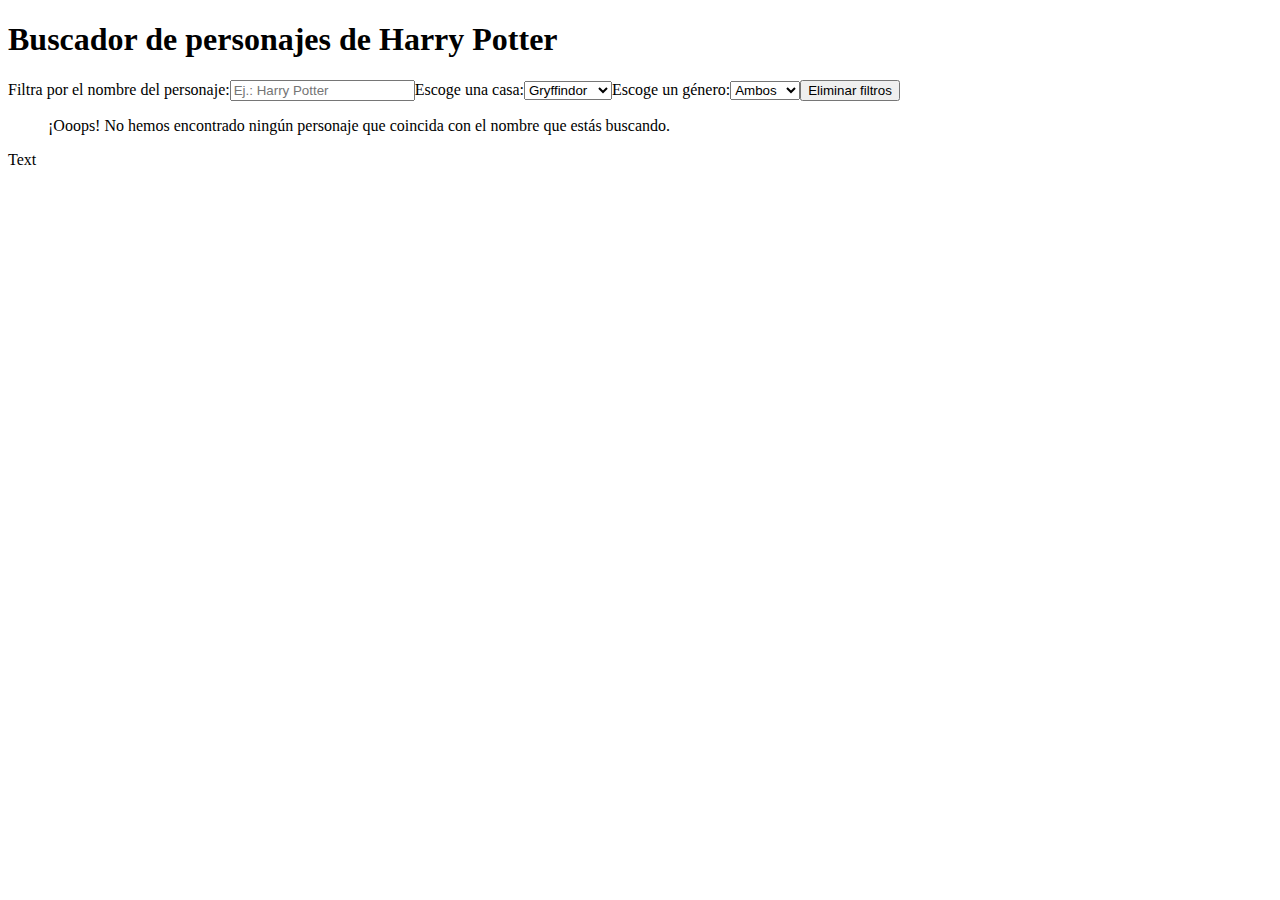
==== docs/index.html @ ee5938a6 "add docs folder" ====
<!doctype html><html lang="es"><head><meta charset="utf-8"/><link rel="icon" href="./favicon.ico"/><meta name="viewport" content="width=device-width,initial-scale=1"/><link rel="stylesheet" href="https://pro.fontawesome.com/releases/v5.10.0/css/all.css" integrity="sha384-AYmEC3Yw5cVb3ZcuHtOA93w35dYTsvhLPVnYs9eStHfGJvOvKxVfELGroGkvsg+p" crossorigin="anonymous"/><title>Buscador de Harry Potter</title><script defer="defer" src="./static/js/main.df36b4ba.js"></script><link href="./static/css/main.31d6cfe0.css" rel="stylesheet"></head><body><noscript>You need to enable JavaScript to run this app.</noscript><div id="root"></div></body></html>
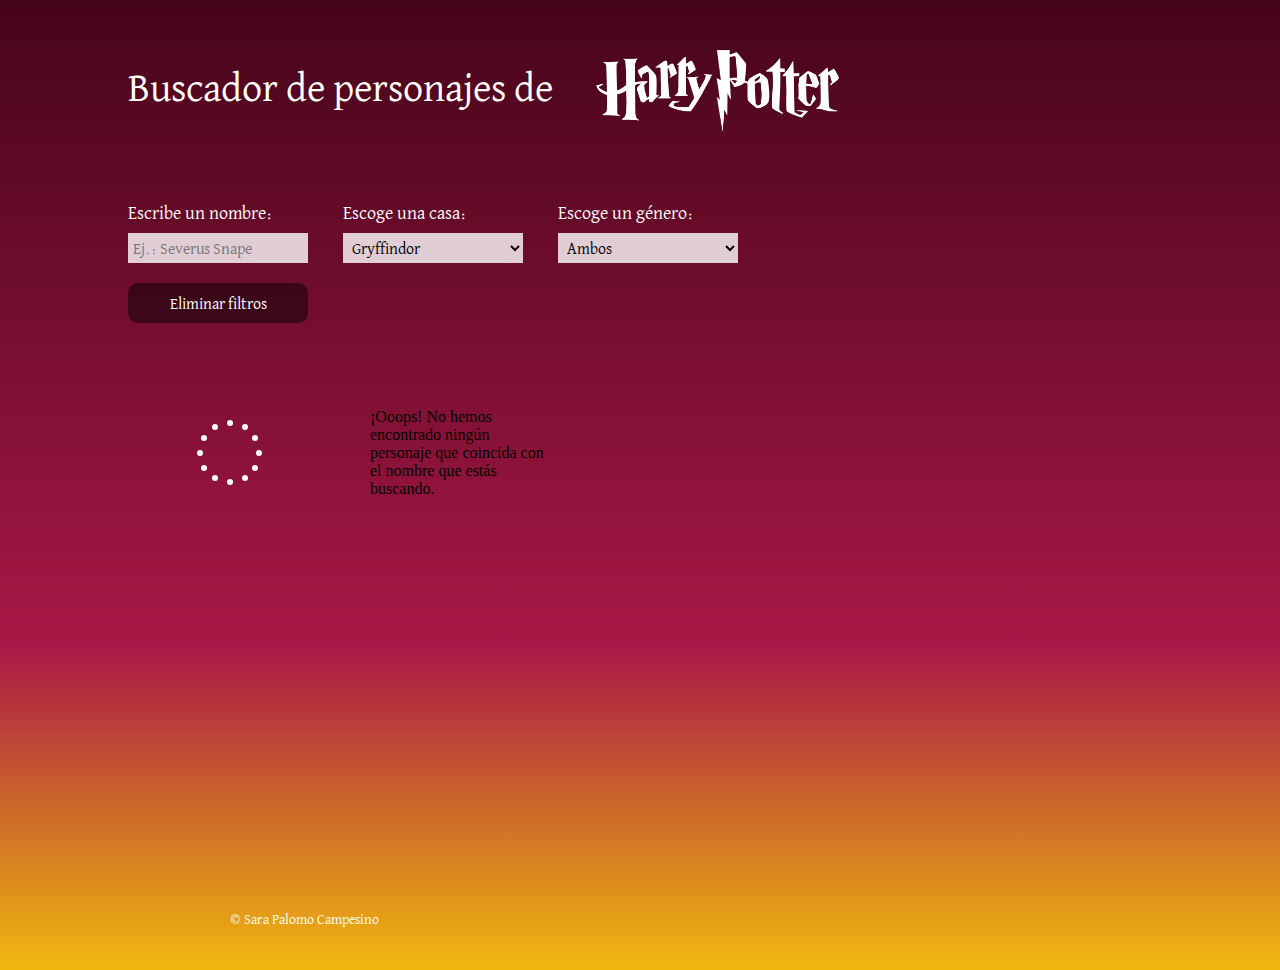
==== commit d795388f: "add docs folder" ====
--- a/docs/index.html
+++ b/docs/index.html
@@ -1 +1 @@
-<!doctype html><html lang="es"><head><meta charset="utf-8"/><link rel="icon" href="./favicon.ico"/><meta name="viewport" content="width=device-width,initial-scale=1"/><link rel="stylesheet" href="https://pro.fontawesome.com/releases/v5.10.0/css/all.css" integrity="sha384-AYmEC3Yw5cVb3ZcuHtOA93w35dYTsvhLPVnYs9eStHfGJvOvKxVfELGroGkvsg+p" crossorigin="anonymous"/><title>Buscador de Harry Potter</title><script defer="defer" src="./static/js/main.df36b4ba.js"></script><link href="./static/css/main.31d6cfe0.css" rel="stylesheet"></head><body><noscript>You need to enable JavaScript to run this app.</noscript><div id="root"></div></body></html>+<!doctype html><html lang="es"><head><meta charset="utf-8"/><link rel="icon" href="./favicon_HP.png"/><meta name="viewport" content="width=device-width,initial-scale=1"/><link rel="stylesheet" href="https://pro.fontawesome.com/releases/v5.10.0/css/all.css" integrity="sha384-AYmEC3Yw5cVb3ZcuHtOA93w35dYTsvhLPVnYs9eStHfGJvOvKxVfELGroGkvsg+p" crossorigin="anonymous"/><link rel="preconnect" href="https://fonts.googleapis.com"><link rel="preconnect" href="https://fonts.gstatic.com" crossorigin><link href="https://fonts.googleapis.com/css2?family=David+Libre:wght@500&display=swap" rel="stylesheet"><title>Buscador de Harry Potter</title><script defer="defer" src="./static/js/main.32c03f8e.js"></script><link href="./static/css/main.bd1ac0d5.css" rel="stylesheet"></head><body class="body"><noscript>You need to enable JavaScript to run this app.</noscript><div id="root"></div></body></html>--- a/docs/static/css/main.bd1ac0d5.css
+++ b/docs/static/css/main.bd1ac0d5.css
@@ -0,0 +1,2 @@
+*{box-sizing:border-box;font-family:unset;font-size:unset;font-weight:unset;list-style:none;margin:0;padding:0;text-decoration:none}.App{min-height:100vh;padding:0 10%}.App__gryffindor{background:linear-gradient(#46051a,#750e2f,#a91846,#f0b80e)}.App__hufflepuff{background:linear-gradient(#805d0e,#f5bc38,#dbc38b,#8a96a6)}.App__ravenclaw{background:linear-gradient(#04314d,#065180,#6795b1,#8a96a6)}.App__slytherin{background:linear-gradient(#113120,#214e35,#197553,#8a96a6)}.main{min-height:calc(100vh - 260px)}.header{align-items:center;display:flex;height:160px;justify-content:center}@media (min-width:768px){.header{display:block}}.header__title{display:none}@media (min-width:768px){.header__title{color:#fff;display:block;font-family:David Libre,serif;font-size:40px;padding-top:70px}}.header__title--logo{-webkit-filter:invert(1);filter:invert(1);margin-top:20px;width:250px}@media (min-width:768px){.header__title--logo{margin-left:15px;position:absolute;-webkit-transform:translate(450px,-110px);transform:translate(450px,-110px)}}.form{display:flex;flex-direction:column;margin:0 0 40px}@media (min-width:768px){.form{align-items:flex-end;flex-direction:row;margin:30px 0}}.form__section{display:flex;flex-direction:column;font-family:David Libre,serif;margin-right:35px}.form__section--label{color:#fff;font-size:18px;margin:15px 0 5px}@media (min-width:768px){.form__section--label{margin-bottom:10px}}.form__section--input{background-color:hsla(0,0%,100%,.8);border:none;cursor:pointer;height:30px;padding:4px 0 0 5px;transition:all .3s ease-in-out;width:280px}.form__section--input:hover{background-color:#fff}@media (min-width:768px){.form__section--input{width:180px}}.form__reset{background-color:rgba(0,0,0,.473);border:none;border-radius:10px;color:#fff;cursor:pointer;font-family:David Libre,serif;margin-top:20px;min-height:40px;padding-top:4px;transition:all .3s ease-in-out;width:180px}.form__reset:hover{box-shadow:0 0 10px hsla(0,0%,100%,.3);-webkit-transform:translateY(-4px);transform:translateY(-4px)}@media (min-width:768px){.form__reset{margin:0;position:absolute;-webkit-transform:translateY(60px);transform:translateY(60px)}.form__reset:hover{-webkit-transform:translateY(56px);transform:translateY(56px)}}.list{align-items:center;display:flex;flex-direction:column;justify-content:center}@media (min-width:768px){.list{display:grid;grid-auto-rows:320px;grid-template-columns:repeat(auto-fill,180px)}}.list__article{align-items:center;border-radius:5px;display:flex;flex-direction:column;font-family:David Libre,serif;margin-bottom:20px;margin-top:20px;text-align:center;width:240px}@media (min-width:768px){.list__article{margin-bottom:0;margin-top:90px;width:167px}}.list__article--img{border-radius:5px 5px 0 0;height:334px;object-fit:cover;object-position:top;width:240px}@media (min-width:768px){.list__article--img{height:232px;width:167px}}.list__article--name{font-size:18px;margin-top:5px}.list__article--species{margin:6px 0 8px}.gryffindor__card{background-color:#46051a;transition:all .3s ease-in-out}.gryffindor__card:hover{box-shadow:0 0 10px hsla(0,0%,100%,.616),0 0 15px 10px rgba(240,184,14,.6)}.gryffindor__card .list__article--name,.gryffindor__card .list__article--species{color:#fff}.hufflepuff__card{background-color:#805d0e;transition:all .3s ease-in-out}.hufflepuff__card:hover{box-shadow:0 0 15px hsla(0,0%,100%,.616),0 0 15px 10px hsla(0,0%,76%,.6)}.hufflepuff__card .list__article--name,.hufflepuff__card .list__article--species{color:#fff}.ravenclaw__card{background-color:#04314d;transition:all .3s ease-in-out}.ravenclaw__card:hover{box-shadow:0 0 15px hsla(0,0%,100%,.616),0 0 15px 10px hsla(0,0%,76%,.6)}.ravenclaw__card .list__article--name,.ravenclaw__card .list__article--species{color:#fff}.slytherin__card{background-color:#113120;transition:all .3s ease-in-out}.slytherin__card:hover{box-shadow:0 0 15px hsla(0,0%,100%,.616),0 0 15px 10px rgba(138,150,166,.6)}.slytherin__card .list__article--name,.slytherin__card .list__article--species{color:#fff}.lds-default{display:inline-block;height:80px;position:relative;width:80px}.lds-default div{-webkit-animation:lds-default 1.2s linear infinite;animation:lds-default 1.2s linear infinite;background:#fff;border-radius:50%;height:6px;position:absolute;width:6px}.lds-default div:first-child{-webkit-animation-delay:0s;animation-delay:0s;left:66px;top:37px}.lds-default div:nth-child(2){-webkit-animation-delay:-.1s;animation-delay:-.1s;left:62px;top:22px}.lds-default div:nth-child(3){-webkit-animation-delay:-.2s;animation-delay:-.2s;left:52px;top:11px}.lds-default div:nth-child(4){-webkit-animation-delay:-.3s;animation-delay:-.3s;left:37px;top:7px}.lds-default div:nth-child(5){-webkit-animation-delay:-.4s;animation-delay:-.4s;left:22px;top:11px}.lds-default div:nth-child(6){-webkit-animation-delay:-.5s;animation-delay:-.5s;left:11px;top:22px}.lds-default div:nth-child(7){-webkit-animation-delay:-.6s;animation-delay:-.6s;left:7px;top:37px}.lds-default div:nth-child(8){-webkit-animation-delay:-.7s;animation-delay:-.7s;left:11px;top:52px}.lds-default div:nth-child(9){-webkit-animation-delay:-.8s;animation-delay:-.8s;left:22px;top:62px}.lds-default div:nth-child(10){-webkit-animation-delay:-.9s;animation-delay:-.9s;left:37px;top:66px}.lds-default div:nth-child(11){-webkit-animation-delay:-1s;animation-delay:-1s;left:52px;top:62px}.lds-default div:nth-child(12){-webkit-animation-delay:-1.1s;animation-delay:-1.1s;left:62px;top:52px}@-webkit-keyframes lds-default{0%,20%,80%,to{-webkit-transform:scale(1);transform:scale(1)}50%{-webkit-transform:scale(1.5);transform:scale(1.5)}}@keyframes lds-default{0%,20%,80%,to{-webkit-transform:scale(1);transform:scale(1)}50%{-webkit-transform:scale(1.5);transform:scale(1.5)}}.footer{color:#fff;display:flex;flex-direction:column;font-family:David Libre,serif;font-size:14px;height:100px;justify-content:flex-start;margin-top:40px;padding:10px 10%;width:100%}@media (min-width:768px){.footer{align-items:center;flex-direction:row}}.footer__small{width:175px}.footer__contact{display:flex;justify-content:space-between;margin-top:20px;width:120px}@media (min-width:768px){.footer__contact{margin:0 0 0 40px}}.footer__contact--github{color:#fff;font-size:25px;transition:all .3s ease-in-out}.footer__contact--github:hover{-webkit-transform:scale(1.2);transform:scale(1.2)}.footer__contact--linkedin{color:#fff;font-size:25px;transition:all .3s ease-in-out}.footer__contact--linkedin:hover{-webkit-transform:scale(1.2);transform:scale(1.2)}.footer__contact--instagram{color:#fff;font-size:25px;transition:all .3s ease-in-out}.footer__contact--instagram:hover{-webkit-transform:scale(1.2);transform:scale(1.2)}.gryffindor_character{background-color:rgba(70,5,26,.3);color:#fff;display:none}@media (min-width:768px){.gryffindor_character{background-image:url(../../static/media/gryffindor_logo.5c4db2d2fff6851a55cb.png);background-position:150% 30%;background-repeat:no-repeat;background-size:50%}}.hufflepuff_character{background-color:rgba(128,93,14,.3);color:#fff;display:none}@media (min-width:768px){.hufflepuff_character{background-image:url(../../static/media/hufflepuff_logo.f6d11a5457195a54f900.png);background-position:155% 30%;background-repeat:no-repeat;background-size:53%}}.ravenclaw_character{background-color:rgba(4,49,77,.3);color:#fff;display:none}@media (min-width:768px){.ravenclaw_character{background-image:url(../../static/media/ravenclaw_logo.9610bcde136dbfa89da6.png);background-position:150% 30%;background-repeat:no-repeat;background-size:50%}}.slytherin_character{background-color:rgba(17,49,32,.3);color:#fff;display:none}@media (min-width:768px){.slytherin_character{background-image:url(../../static/media/slytherin_logo.2f1ae1364423a77ea790.png);background-position:220% 40%;background-repeat:no-repeat;background-size:70%}}.character{border-radius:10px;display:flex;flex-direction:column;font-family:David Libre,serif;margin-bottom:40px;max-width:1000px;padding:20px}@media (min-width:768px){.character{flex-direction:row}}.character__btn{background-color:hsla(0,0%,100%,.4);border:none;border-radius:5px;cursor:pointer;font-family:David Libre,serif;font-size:22px;height:35px;margin:40px 0 20px;padding-top:3px;transition:all .3s ease-in-out;width:200px}.character__btn:hover{background-color:hsla(0,0%,100%,.8);box-shadow:0 0 10px hsla(0,0%,100%,.3);-webkit-transform:translateX(-4px);transform:translateX(-4px)}@media (min-width:768px){.character__btn{margin:20px 0}}.character__img{width:100%}@media (min-width:768px){.character__img{width:300px}}.character__container{align-items:center;display:flex;flex-direction:column;margin:20px 0}@media (min-width:768px){.character__container{align-items:flex-start;display:inherit;margin:50px 0 0 30px}}.character__name{font-size:28px;font-weight:700;margin-bottom:15px}.character__altNames--item{font-size:18px;list-style:circle;margin-left:45px}.character__text{font-size:20px;margin-bottom:5px}.character__icon--alive{color:#ca2d2d;font-size:24px}.character__icon--dead{color:#9460a8;font-size:24px}.character__house{margin-top:15px;width:90px}.not-found{align-items:center;display:flex;flex-direction:column;justify-content:center}.not-found__title{color:#fff;font-family:David Libre,serif;font-size:24px;margin:120px 0 30px;text-align:center}.not-found__img{width:200px}.not-found__link{background-color:hsla(0,0%,100%,.6);border:none;border-radius:50px;cursor:pointer;font-size:20px;margin-top:20px;padding:10px;text-align:center;transition:all .3s ease-in-out;width:300px}.not-found__link:hover{background-color:hsla(0,0%,100%,.8);box-shadow:0 0 10px hsla(0,0%,100%,.3);-webkit-transform:translateY(-4px);transform:translateY(-4px)}
+/*# sourceMappingURL=main.bd1ac0d5.css.map*/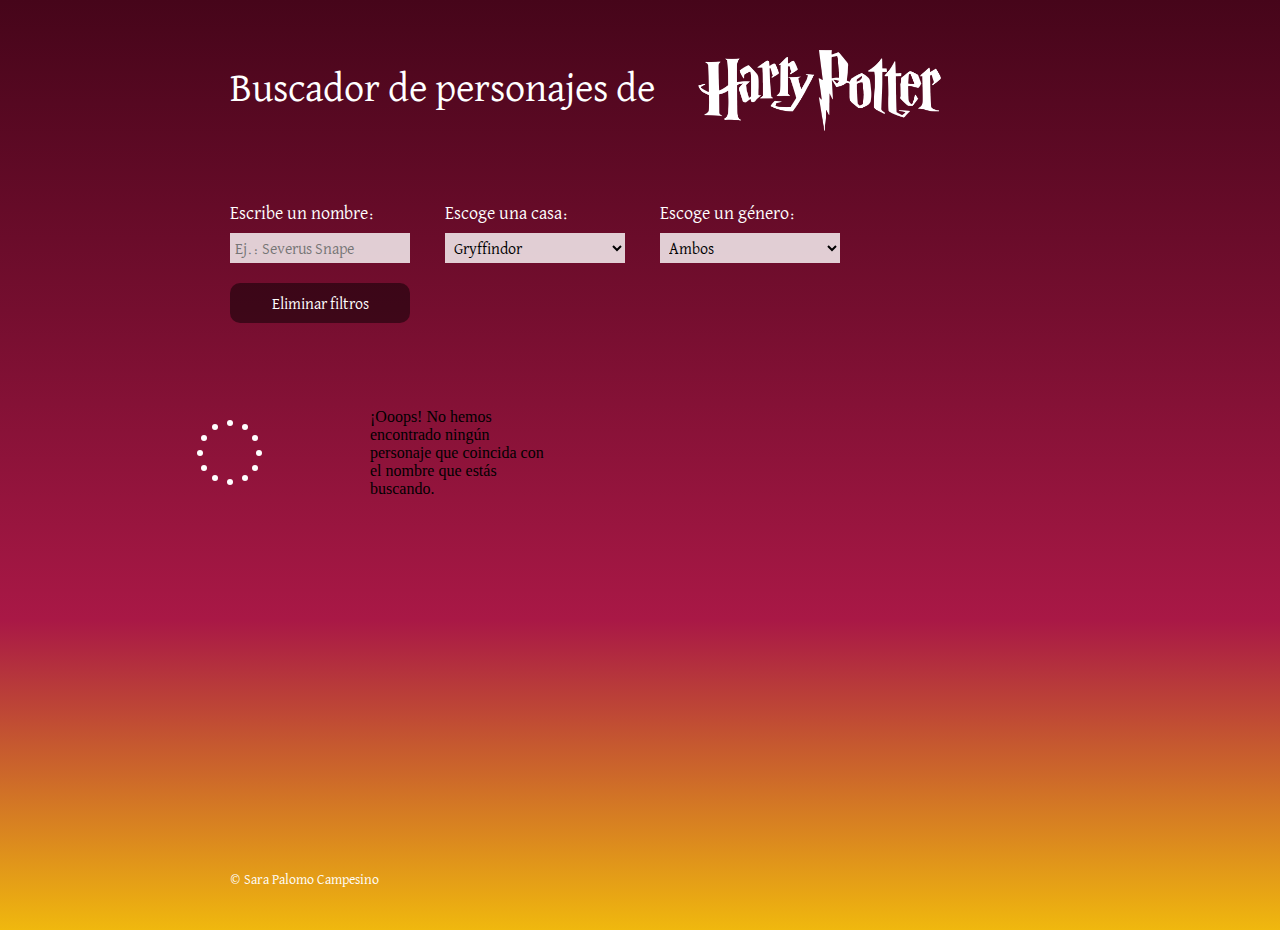
==== commit 11925f86: "add style changes and docs folder" ====
--- a/docs/index.html
+++ b/docs/index.html
@@ -1 +1 @@
-<!doctype html><html lang="es"><head><meta charset="utf-8"/><link rel="icon" href="./favicon_HP.png"/><meta name="viewport" content="width=device-width,initial-scale=1"/><link rel="stylesheet" href="https://pro.fontawesome.com/releases/v5.10.0/css/all.css" integrity="sha384-AYmEC3Yw5cVb3ZcuHtOA93w35dYTsvhLPVnYs9eStHfGJvOvKxVfELGroGkvsg+p" crossorigin="anonymous"/><link rel="preconnect" href="https://fonts.googleapis.com"><link rel="preconnect" href="https://fonts.gstatic.com" crossorigin><link href="https://fonts.googleapis.com/css2?family=David+Libre:wght@500&display=swap" rel="stylesheet"><title>Buscador de Harry Potter</title><script defer="defer" src="./static/js/main.32c03f8e.js"></script><link href="./static/css/main.bd1ac0d5.css" rel="stylesheet"></head><body class="body"><noscript>You need to enable JavaScript to run this app.</noscript><div id="root"></div></body></html>+<!doctype html><html lang="es"><head><meta charset="utf-8"/><link rel="icon" href="./favicon_HP.png"/><meta name="viewport" content="width=device-width,initial-scale=1"/><link rel="stylesheet" href="https://pro.fontawesome.com/releases/v5.10.0/css/all.css" integrity="sha384-AYmEC3Yw5cVb3ZcuHtOA93w35dYTsvhLPVnYs9eStHfGJvOvKxVfELGroGkvsg+p" crossorigin="anonymous"/><link rel="preconnect" href="https://fonts.googleapis.com"><link rel="preconnect" href="https://fonts.gstatic.com" crossorigin><link href="https://fonts.googleapis.com/css2?family=David+Libre:wght@500&display=swap" rel="stylesheet"><title>Buscador de Harry Potter</title><script defer="defer" src="./static/js/main.3c29adb1.js"></script><link href="./static/css/main.8f545181.css" rel="stylesheet"></head><body class="body"><noscript>You need to enable JavaScript to run this app.</noscript><div id="root"></div></body></html>--- a/docs/static/css/main.8f545181.css
+++ b/docs/static/css/main.8f545181.css
@@ -0,0 +1,2 @@
+*{box-sizing:border-box;font-family:unset;font-size:unset;font-weight:unset;list-style:none;margin:0;padding:0;text-decoration:none}.App{min-height:100vh;padding:0 10%}.App__gryffindor{background:linear-gradient(#46051a,#750e2f,#a91846,#f0b80e)}.App__hufflepuff{background:linear-gradient(#805d0e,#f5bc38,#dbc38b,#8a96a6)}.App__ravenclaw{background:linear-gradient(#04314d,#065180,#6795b1,#8a96a6)}.App__slytherin{background:linear-gradient(#113120,#214e35,#197553,#8a96a6)}.main{min-height:calc(100vh - 260px)}.header{align-items:center;display:flex;height:160px;justify-content:center}@media (min-width:768px){.header{display:block;margin-left:10%}}.header__title{display:none}@media (min-width:768px){.header__title{color:#fff;display:block;font-family:David Libre,serif;font-size:40px;padding-top:70px}}.header__title--logo{-webkit-filter:invert(1);filter:invert(1);margin-top:20px;width:250px}@media (min-width:768px){.header__title--logo{margin-left:15px;position:absolute;-webkit-transform:translate(450px,-110px);transform:translate(450px,-110px)}}.form{display:flex;flex-direction:column;margin:0 0 40px}@media (min-width:768px){.form{align-items:flex-end;flex-direction:row;margin:30px 10%}}.form__section{display:flex;flex-direction:column;font-family:David Libre,serif;margin-right:35px}.form__section--label{color:#fff;font-size:18px;margin:15px 0 5px}@media (min-width:768px){.form__section--label{margin-bottom:10px}}.form__section--input{background-color:hsla(0,0%,100%,.8);border:none;cursor:pointer;height:30px;padding:4px 0 0 5px;transition:all .3s ease-in-out;width:280px}.form__section--input:hover{background-color:#fff}@media (min-width:768px){.form__section--input{width:180px}}.form__reset{background-color:rgba(0,0,0,.473);border:none;border-radius:10px;color:#fff;cursor:pointer;font-family:David Libre,serif;margin-top:20px;min-height:40px;padding-top:4px;transition:all .3s ease-in-out;width:180px}.form__reset:hover{box-shadow:0 0 10px hsla(0,0%,100%,.3);-webkit-transform:translateY(-4px);transform:translateY(-4px)}@media (min-width:768px){.form__reset{margin:0;position:absolute;-webkit-transform:translateY(60px);transform:translateY(60px)}.form__reset:hover{-webkit-transform:translateY(56px);transform:translateY(56px)}}.list{align-items:center;display:flex;flex-direction:column;justify-content:center;margin-bottom:40px}@media (min-width:768px){.list{display:grid;grid-auto-rows:320px;grid-template-columns:repeat(auto-fill,180px)}}.list__article{align-items:center;border-radius:5px;display:flex;flex-direction:column;font-family:David Libre,serif;margin-bottom:20px;margin-top:20px;text-align:center;width:240px}@media (min-width:768px){.list__article{margin-bottom:0;margin-top:90px;width:167px}}.list__article--img{border-radius:5px 5px 0 0;height:334px;object-fit:cover;object-position:top;width:240px}@media (min-width:768px){.list__article--img{height:232px;width:167px}}.list__article--name{font-size:18px;margin-top:5px}.list__article--species{margin:6px 0 8px}.gryffindor__card{background-color:#46051a;transition:all .3s ease-in-out}.gryffindor__card:hover{box-shadow:0 0 10px hsla(0,0%,100%,.616),0 0 15px 10px rgba(240,184,14,.6)}.gryffindor__card .list__article--name,.gryffindor__card .list__article--species{color:#fff}.hufflepuff__card{background-color:#805d0e;transition:all .3s ease-in-out}.hufflepuff__card:hover{box-shadow:0 0 15px hsla(0,0%,100%,.616),0 0 15px 10px hsla(0,0%,76%,.6)}.hufflepuff__card .list__article--name,.hufflepuff__card .list__article--species{color:#fff}.ravenclaw__card{background-color:#04314d;transition:all .3s ease-in-out}.ravenclaw__card:hover{box-shadow:0 0 15px hsla(0,0%,100%,.616),0 0 15px 10px hsla(0,0%,76%,.6)}.ravenclaw__card .list__article--name,.ravenclaw__card .list__article--species{color:#fff}.slytherin__card{background-color:#113120;transition:all .3s ease-in-out}.slytherin__card:hover{box-shadow:0 0 15px hsla(0,0%,100%,.616),0 0 15px 10px rgba(138,150,166,.6)}.slytherin__card .list__article--name,.slytherin__card .list__article--species{color:#fff}.lds-default{display:inline-block;height:80px;position:relative;width:80px}.lds-default div{-webkit-animation:lds-default 1.2s linear infinite;animation:lds-default 1.2s linear infinite;background:#fff;border-radius:50%;height:6px;position:absolute;width:6px}.lds-default div:first-child{-webkit-animation-delay:0s;animation-delay:0s;left:66px;top:37px}.lds-default div:nth-child(2){-webkit-animation-delay:-.1s;animation-delay:-.1s;left:62px;top:22px}.lds-default div:nth-child(3){-webkit-animation-delay:-.2s;animation-delay:-.2s;left:52px;top:11px}.lds-default div:nth-child(4){-webkit-animation-delay:-.3s;animation-delay:-.3s;left:37px;top:7px}.lds-default div:nth-child(5){-webkit-animation-delay:-.4s;animation-delay:-.4s;left:22px;top:11px}.lds-default div:nth-child(6){-webkit-animation-delay:-.5s;animation-delay:-.5s;left:11px;top:22px}.lds-default div:nth-child(7){-webkit-animation-delay:-.6s;animation-delay:-.6s;left:7px;top:37px}.lds-default div:nth-child(8){-webkit-animation-delay:-.7s;animation-delay:-.7s;left:11px;top:52px}.lds-default div:nth-child(9){-webkit-animation-delay:-.8s;animation-delay:-.8s;left:22px;top:62px}.lds-default div:nth-child(10){-webkit-animation-delay:-.9s;animation-delay:-.9s;left:37px;top:66px}.lds-default div:nth-child(11){-webkit-animation-delay:-1s;animation-delay:-1s;left:52px;top:62px}.lds-default div:nth-child(12){-webkit-animation-delay:-1.1s;animation-delay:-1.1s;left:62px;top:52px}@-webkit-keyframes lds-default{0%,20%,80%,to{-webkit-transform:scale(1);transform:scale(1)}50%{-webkit-transform:scale(1.5);transform:scale(1.5)}}@keyframes lds-default{0%,20%,80%,to{-webkit-transform:scale(1);transform:scale(1)}50%{-webkit-transform:scale(1.5);transform:scale(1.5)}}.footer{color:#fff;display:flex;flex-direction:column;font-family:David Libre,serif;font-size:14px;height:100px;justify-content:flex-start;margin-top:40px;padding:10px 10%;width:100%}@media (min-width:768px){.footer{align-items:center;flex-direction:row;margin-top:0}}.footer__small{width:175px}.footer__contact{display:flex;justify-content:space-between;margin-top:20px;width:120px}@media (min-width:768px){.footer__contact{margin:0 0 0 40px}}.footer__contact--github{color:#fff;font-size:25px;transition:all .3s ease-in-out}.footer__contact--github:hover{-webkit-transform:scale(1.2);transform:scale(1.2)}.footer__contact--linkedin{color:#fff;font-size:25px;transition:all .3s ease-in-out}.footer__contact--linkedin:hover{-webkit-transform:scale(1.2);transform:scale(1.2)}.footer__contact--instagram{color:#fff;font-size:25px;transition:all .3s ease-in-out}.footer__contact--instagram:hover{-webkit-transform:scale(1.2);transform:scale(1.2)}.gryffindor_character{background-color:rgba(70,5,26,.3);color:#fff;display:none}@media (min-width:768px){.gryffindor_character{background-image:url(../../static/media/gryffindor_logo.5c4db2d2fff6851a55cb.png);background-position:150% 30%;background-repeat:no-repeat;background-size:50%}}.hufflepuff_character{background-color:rgba(128,93,14,.3);color:#fff;display:none}@media (min-width:768px){.hufflepuff_character{background-image:url(../../static/media/hufflepuff_logo.f6d11a5457195a54f900.png);background-position:155% 30%;background-repeat:no-repeat;background-size:53%}}.ravenclaw_character{background-color:rgba(4,49,77,.3);color:#fff;display:none}@media (min-width:768px){.ravenclaw_character{background-image:url(../../static/media/ravenclaw_logo.9610bcde136dbfa89da6.png);background-position:150% 30%;background-repeat:no-repeat;background-size:50%}}.slytherin_character{background-color:rgba(17,49,32,.3);color:#fff;display:none}@media (min-width:768px){.slytherin_character{background-image:url(../../static/media/slytherin_logo.2f1ae1364423a77ea790.png);background-position:220% 40%;background-repeat:no-repeat;background-size:70%}}.character{border-radius:10px;display:flex;flex-direction:column;font-family:David Libre,serif;margin-bottom:40px;max-width:850px;padding:20px}@media (min-width:768px){.character{flex-direction:row;margin-left:10%}}.character__btn{background-color:hsla(0,0%,100%,.4);border:none;border-radius:5px;cursor:pointer;font-family:David Libre,serif;font-size:22px;height:35px;margin:40px 0 20px;padding-top:3px;transition:all .3s ease-in-out;width:200px}.character__btn:hover{background-color:hsla(0,0%,100%,.8);box-shadow:0 0 10px hsla(0,0%,100%,.3);-webkit-transform:translateX(-4px);transform:translateX(-4px)}@media (min-width:768px){.character__btn{margin:20px 0 20px 10%}}.character__img{max-height:300px;object-fit:cover;object-position:top;width:100%}@media (min-width:768px){.character__img{max-height:500px;width:300px}}.character__container{align-items:center;display:flex;flex-direction:column;margin:20px 0}@media (min-width:768px){.character__container{align-items:flex-start;display:inherit;margin:50px 0 0 30px}}.character__name{font-size:28px;font-weight:700;margin-bottom:15px}.character__altNames--item{font-size:18px;list-style:circle;margin-left:45px}.character__text{font-size:20px;margin-bottom:5px}.character__icon--alive{color:#ca2d2d;font-size:24px}.character__icon--dead{color:#9460a8;font-size:24px}.character__house{margin-top:15px;width:65px}@media (min-width:768px){.character__house{width:90px}}.not-found{align-items:center;display:flex;flex-direction:column;justify-content:center}.not-found__title{color:#fff;font-family:David Libre,serif;font-size:24px;margin:120px 0 30px;text-align:center}.not-found__img{width:200px}.not-found__link{background-color:hsla(0,0%,100%,.6);border:none;border-radius:50px;cursor:pointer;font-size:20px;margin-top:20px;padding:10px;text-align:center;transition:all .3s ease-in-out;width:300px}.not-found__link:hover{background-color:hsla(0,0%,100%,.8);box-shadow:0 0 10px hsla(0,0%,100%,.3);-webkit-transform:translateY(-4px);transform:translateY(-4px)}
+/*# sourceMappingURL=main.8f545181.css.map*/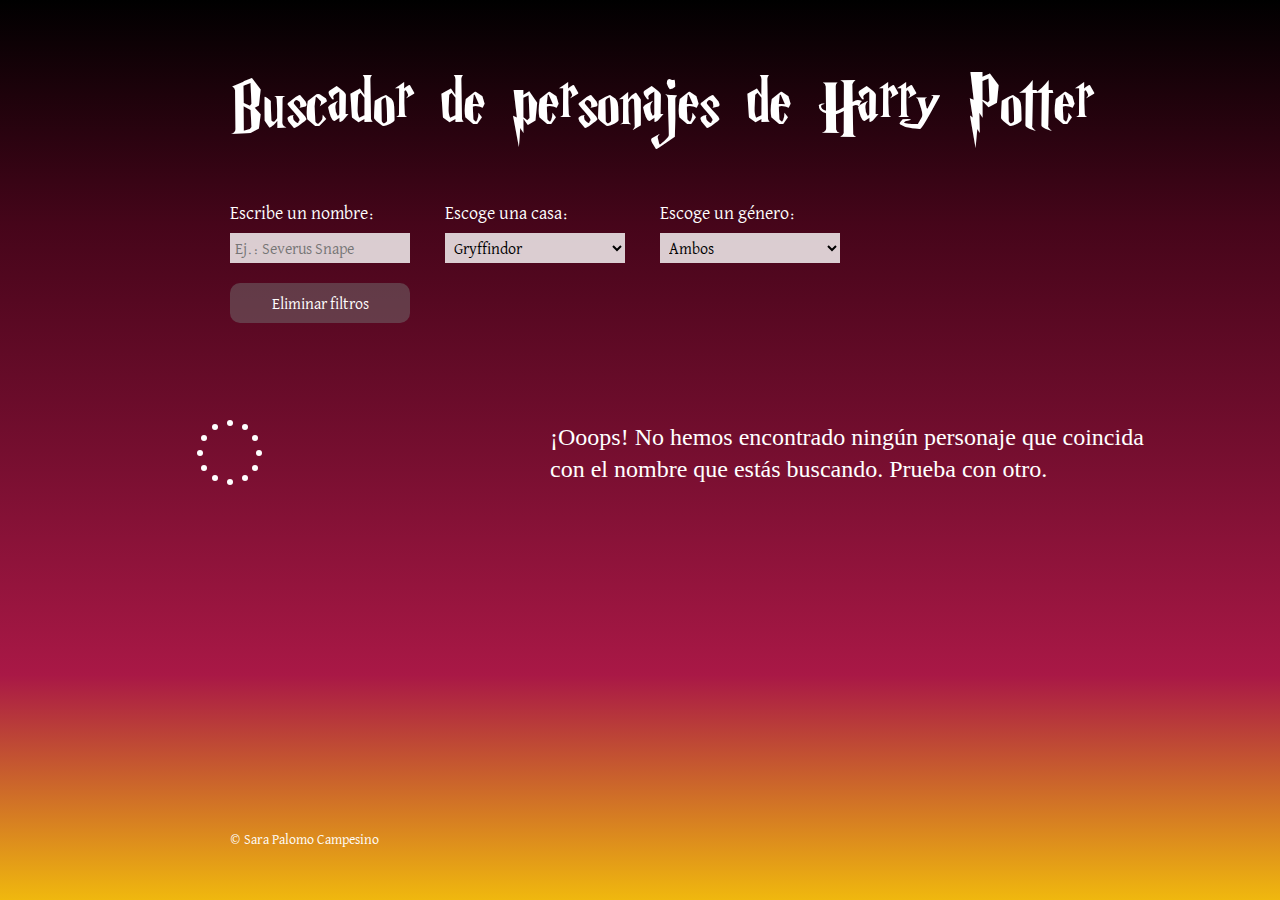
==== commit 057a467f: "add final exercise" ====
--- a/docs/index.html
+++ b/docs/index.html
@@ -1 +1 @@
-<!doctype html><html lang="es"><head><meta charset="utf-8"/><link rel="icon" href="./favicon_HP.png"/><meta name="viewport" content="width=device-width,initial-scale=1"/><link rel="stylesheet" href="https://pro.fontawesome.com/releases/v5.10.0/css/all.css" integrity="sha384-AYmEC3Yw5cVb3ZcuHtOA93w35dYTsvhLPVnYs9eStHfGJvOvKxVfELGroGkvsg+p" crossorigin="anonymous"/><link rel="preconnect" href="https://fonts.googleapis.com"><link rel="preconnect" href="https://fonts.gstatic.com" crossorigin><link href="https://fonts.googleapis.com/css2?family=David+Libre:wght@500&display=swap" rel="stylesheet"><title>Buscador de Harry Potter</title><script defer="defer" src="./static/js/main.3c29adb1.js"></script><link href="./static/css/main.8f545181.css" rel="stylesheet"></head><body class="body"><noscript>You need to enable JavaScript to run this app.</noscript><div id="root"></div></body></html>+<!doctype html><html lang="es"><head><meta charset="utf-8"/><link rel="icon" href="./favicon_HP.png"/><meta name="viewport" content="width=device-width,initial-scale=1"/><link rel="stylesheet" href="https://pro.fontawesome.com/releases/v5.10.0/css/all.css" integrity="sha384-AYmEC3Yw5cVb3ZcuHtOA93w35dYTsvhLPVnYs9eStHfGJvOvKxVfELGroGkvsg+p" crossorigin="anonymous"/><link rel="preconnect" href="https://fonts.googleapis.com"><link rel="preconnect" href="https://fonts.gstatic.com" crossorigin><link href="https://fonts.googleapis.com/css2?family=David+Libre:wght@500&display=swap" rel="stylesheet"><title>Buscador de Harry Potter</title><script defer="defer" src="./static/js/main.93d758cd.js"></script><link href="./static/css/main.4db58143.css" rel="stylesheet"></head><body class="body"><noscript>You need to enable JavaScript to run this app.</noscript><div id="root"></div></body></html>--- a/docs/static/css/main.4db58143.css
+++ b/docs/static/css/main.4db58143.css
@@ -0,0 +1,2 @@
+*{box-sizing:border-box;font-family:unset;font-size:unset;font-weight:unset;list-style:none;margin:0;padding:0;text-decoration:none}.App{min-height:100vh;padding:0 10%}.App__gryffindor{background:linear-gradient(#000,#46051a,#750e2f,#a91846,#f0b80e)}.App__hufflepuff{background:linear-gradient(#000,#805d0e,#f5bc38,#dbc38b,#8a96a6)}.App__ravenclaw{background:linear-gradient(#000,#04314d,#065180,#6795b1,#8a96a6)}.App__slytherin{background:linear-gradient(#000,#113120,#214e35,#197553,#8a96a6)}.main{min-height:calc(100vh - 300px)}@font-face{font-family:HARRYP__\.TTF;src:url(../../static/media/HARRYP__.a65869c0c1a4b3d4fcfc.TTF) format("truetype")}.header{align-items:center;display:flex;height:160px;justify-content:center}@media (min-width:768px){.header{display:block;margin-left:10%}}.header__title{color:#fff;font-family:HARRYP__\.TTF,serif;font-size:78px;padding-top:30px}@media (min-width:1200px){.header__title{font-size:78px;padding-top:70px}}.header__title--hiddenMob{display:none}@media (min-width:768px){.header__title--hiddenMob{display:inline-block}}.form{display:flex;flex-direction:column;margin:0 0 40px}@media (min-width:768px){.form{align-items:flex-end;flex-direction:row;margin:60px 10%}}@media (min-width:1200px){.form{margin:30px 10%}}.form__section{display:flex;flex-direction:column;font-family:David Libre,serif;margin-right:35px}.form__section--label{color:#fff;font-size:18px;margin:15px 0 5px}@media (min-width:768px){.form__section--label{margin-bottom:10px}}.form__section--input{background-color:hsla(0,0%,100%,.8);border:none;cursor:pointer;height:30px;padding:4px 0 0 5px;transition:all .3s ease-in-out;width:280px}.form__section--input:hover{background-color:#fff}@media (min-width:768px){.form__section--input{width:180px}}.form__reset{background-color:hsla(0,0%,45%,.473);border:none;border-radius:10px;color:#fff;cursor:pointer;font-family:David Libre,serif;margin-top:20px;min-height:40px;padding-top:4px;transition:all .3s ease-in-out;width:180px}.form__reset:hover{background-color:hsla(0,0%,100%,.4);box-shadow:0 0 10px hsla(0,0%,100%,.3);-webkit-transform:translateY(-4px);transform:translateY(-4px)}@media (min-width:768px){.form__reset{margin:0;position:absolute;-webkit-transform:translateY(60px);transform:translateY(60px)}.form__reset:hover{-webkit-transform:translateY(56px);transform:translateY(56px)}}.list{align-items:center;display:flex;flex-direction:column;justify-content:center;margin-bottom:40px}@media (min-width:768px){.list{display:grid;grid-auto-rows:320px;grid-template-columns:repeat(auto-fill,180px)}}.list__article{align-items:center;border-radius:5px;display:flex;flex-direction:column;font-family:David Libre,serif;margin-bottom:20px;margin-top:20px;text-align:center;width:240px}@media (min-width:768px){.list__article{margin-bottom:0;margin-top:90px;width:167px}}.list__article--img{border-radius:5px 5px 0 0;height:334px;object-fit:cover;object-position:top;width:240px}@media (min-width:768px){.list__article--img{height:232px;width:167px}}.list__article--name{font-size:18px;margin-top:5px}.list__article--species{margin:6px 0 8px}.list__article--not-found{color:#fff;font-size:24px;line-height:32px;min-width:200px}@media (min-width:768px){.list__article--not-found{margin-left:100%;min-width:600px}}.gryffindor__card{background-color:#46051a;transition:all .3s ease-in-out}.gryffindor__card:hover{box-shadow:0 0 10px hsla(0,0%,100%,.616),0 0 15px 10px rgba(240,184,14,.6)}.gryffindor__card .list__article--name,.gryffindor__card .list__article--species{color:#fff}.hufflepuff__card{background-color:#805d0e;transition:all .3s ease-in-out}.hufflepuff__card:hover{box-shadow:0 0 15px hsla(0,0%,100%,.616),0 0 15px 10px hsla(0,0%,76%,.6)}.hufflepuff__card .list__article--name,.hufflepuff__card .list__article--species{color:#fff}.ravenclaw__card{background-color:#04314d;transition:all .3s ease-in-out}.ravenclaw__card:hover{box-shadow:0 0 15px hsla(0,0%,100%,.616),0 0 15px 10px hsla(0,0%,76%,.6)}.ravenclaw__card .list__article--name,.ravenclaw__card .list__article--species{color:#fff}.slytherin__card{background-color:#113120;transition:all .3s ease-in-out}.slytherin__card:hover{box-shadow:0 0 15px hsla(0,0%,100%,.616),0 0 15px 10px rgba(138,150,166,.6)}.slytherin__card .list__article--name,.slytherin__card .list__article--species{color:#fff}.lds-default{display:inline-block;height:80px;position:relative;width:80px}.lds-default div{-webkit-animation:lds-default 1.2s linear infinite;animation:lds-default 1.2s linear infinite;background:#fff;border-radius:50%;height:6px;position:absolute;width:6px}.lds-default div:first-child{-webkit-animation-delay:0s;animation-delay:0s;left:66px;top:37px}.lds-default div:nth-child(2){-webkit-animation-delay:-.1s;animation-delay:-.1s;left:62px;top:22px}.lds-default div:nth-child(3){-webkit-animation-delay:-.2s;animation-delay:-.2s;left:52px;top:11px}.lds-default div:nth-child(4){-webkit-animation-delay:-.3s;animation-delay:-.3s;left:37px;top:7px}.lds-default div:nth-child(5){-webkit-animation-delay:-.4s;animation-delay:-.4s;left:22px;top:11px}.lds-default div:nth-child(6){-webkit-animation-delay:-.5s;animation-delay:-.5s;left:11px;top:22px}.lds-default div:nth-child(7){-webkit-animation-delay:-.6s;animation-delay:-.6s;left:7px;top:37px}.lds-default div:nth-child(8){-webkit-animation-delay:-.7s;animation-delay:-.7s;left:11px;top:52px}.lds-default div:nth-child(9){-webkit-animation-delay:-.8s;animation-delay:-.8s;left:22px;top:62px}.lds-default div:nth-child(10){-webkit-animation-delay:-.9s;animation-delay:-.9s;left:37px;top:66px}.lds-default div:nth-child(11){-webkit-animation-delay:-1s;animation-delay:-1s;left:52px;top:62px}.lds-default div:nth-child(12){-webkit-animation-delay:-1.1s;animation-delay:-1.1s;left:62px;top:52px}@-webkit-keyframes lds-default{0%,20%,80%,to{-webkit-transform:scale(1);transform:scale(1)}50%{-webkit-transform:scale(1.5);transform:scale(1.5)}}@keyframes lds-default{0%,20%,80%,to{-webkit-transform:scale(1);transform:scale(1)}50%{-webkit-transform:scale(1.5);transform:scale(1.5)}}.footer{color:#fff;display:flex;flex-direction:column;font-family:David Libre,serif;font-size:14px;height:100px;justify-content:flex-start;margin-top:40px;padding:10px 10%;width:100%}@media (min-width:768px){.footer{align-items:center;flex-direction:row;margin-top:0}}.footer__small{width:175px}.footer__contact{display:flex;justify-content:space-between;margin-top:20px;width:120px}@media (min-width:768px){.footer__contact{margin:0 0 0 40px}}.footer__contact--github{color:#fff;font-size:25px;transition:all .3s ease-in-out}.footer__contact--github:hover{-webkit-transform:scale(1.2);transform:scale(1.2)}.footer__contact--linkedin{color:#fff;font-size:25px;transition:all .3s ease-in-out}.footer__contact--linkedin:hover{-webkit-transform:scale(1.2);transform:scale(1.2)}.footer__contact--instagram{color:#fff;font-size:25px;transition:all .3s ease-in-out}.footer__contact--instagram:hover{-webkit-transform:scale(1.2);transform:scale(1.2)}.gryffindor_character{background-color:rgba(70,5,26,.3);box-shadow:0 0 15px rgba(240,184,14,.6);color:#fff;display:none}@media (min-width:768px){.gryffindor_character{background-image:url(../../static/media/gryffindor_logo.5c4db2d2fff6851a55cb.png);background-position:150% 30%;background-repeat:no-repeat;background-size:50%}}.hufflepuff_character{background-color:rgba(128,93,14,.3);box-shadow:0 0 15px hsla(0,0%,100%,.616);color:#fff;display:none}@media (min-width:768px){.hufflepuff_character{background-image:url(../../static/media/hufflepuff_logo.f6d11a5457195a54f900.png);background-position:155% 30%;background-repeat:no-repeat;background-size:53%}}.ravenclaw_character{background-color:rgba(4,49,77,.3);box-shadow:0 0 15px hsla(0,0%,100%,.616);color:#fff;display:none}@media (min-width:768px){.ravenclaw_character{background-image:url(../../static/media/ravenclaw_logo.9610bcde136dbfa89da6.png);background-position:150% 30%;background-repeat:no-repeat;background-size:50%}}.slytherin_character{background-color:rgba(17,49,32,.5);box-shadow:0 0 15px hsla(0,0%,100%,.616);color:#fff;display:none}@media (min-width:768px){.slytherin_character{background-image:url(../../static/media/slytherin_logo.2f1ae1364423a77ea790.png);background-position:220% 40%;background-repeat:no-repeat;background-size:70%}}.character{border-radius:10px;display:flex;flex-direction:column;font-family:David Libre,serif;margin-bottom:40px;max-width:850px;padding:20px}@media (min-width:768px){.character{flex-direction:row;margin-left:10%}}.character__btn{background-color:hsla(0,0%,100%,.4);border:none;border-radius:5px;cursor:pointer;font-family:David Libre,serif;font-size:22px;height:35px;margin:40px 0 20px;padding-top:3px;transition:all .3s ease-in-out;width:200px}.character__btn:hover{background-color:hsla(0,0%,100%,.8);box-shadow:0 0 10px hsla(0,0%,100%,.3);-webkit-transform:translateX(-4px);transform:translateX(-4px)}@media (min-width:768px){.character__btn{margin:60px 0 20px 10%}}@media (min-width:1200px){.character__btn{margin:20px 0 20px 10%}}.character__img{max-height:300px;object-fit:cover;object-position:top;width:100%}@media (min-width:768px){.character__img{max-height:500px;width:300px}}.character__container{align-items:center;display:flex;flex-direction:column;margin:20px 0}@media (min-width:768px){.character__container{align-items:flex-start;display:inherit;margin:50px 0 0 30px}}.character__name{font-size:28px;font-weight:700;margin-bottom:15px}.character__altNames--item{font-size:18px;list-style:circle;margin-left:45px}.character__text{font-size:20px;margin-bottom:5px}.character__icon--alive{color:#ca2d2d;font-size:24px}.character__icon--dead{color:#9460a8;font-size:24px}.character__house{margin-top:15px;width:65px}@media (min-width:768px){.character__house{width:90px}}.not-found{align-items:center;display:flex;flex-direction:column;justify-content:center}.not-found__title{color:#fff;font-family:David Libre,serif;font-size:24px;margin:120px 0 30px;text-align:center}.not-found__img{width:200px}.not-found__link{background-color:hsla(0,0%,100%,.6);border:none;border-radius:50px;cursor:pointer;font-size:20px;margin-top:20px;padding:10px;text-align:center;transition:all .3s ease-in-out;width:300px}.not-found__link:hover{background-color:hsla(0,0%,100%,.8);box-shadow:0 0 10px hsla(0,0%,100%,.3);-webkit-transform:translateY(-4px);transform:translateY(-4px)}
+/*# sourceMappingURL=main.4db58143.css.map*/